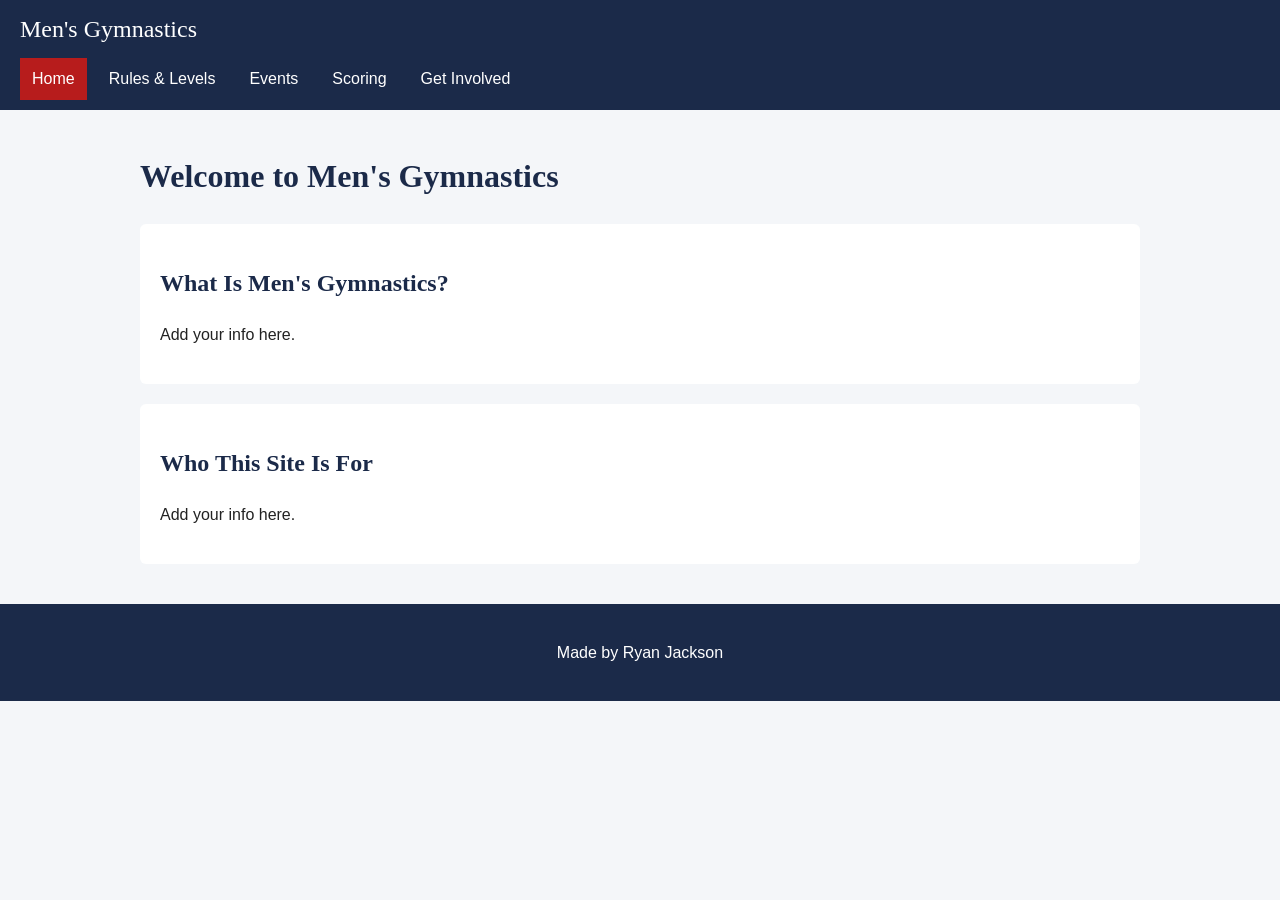
==== index.html @ f92db562 "Add files via upload" ====
<!DOCTYPE html>
<html lang="en">
<head>
  <meta charset="UTF-8">
  <meta name="viewport" content="width=device-width, initial-scale=1.0">
  <title>Home | Men's Gymnastics</title>
  <link rel="stylesheet" href="style.css">
</head>
<body>
  <!-- Header and navigation (same on every page) -->
  <header>
    <p>Men's Gymnastics</p>
    <nav>
      <ul>
        <li><a href="home.html" aria-current="page">Home</a></li>
        <li><a href="rules.html">Rules &amp; Levels</a></li>
        <li><a href="events.html">Events</a></li>
        <li><a href="scoring.html">Scoring</a></li>
        <li><a href="join.html">Get Involved</a></li>
      </ul>
    </nav>
  </header>

  <main>
    <h1>Welcome to Men's Gymnastics</h1>

    <!-- Intro -->
    <section class="box">
      <h2>What Is Men's Gymnastics?</h2>
      <p>Add your info here.</p>
    </section>

    <!-- Who the site is for -->
    <section class="box">
      <h2>Who This Site Is For</h2>
      <p>Add your info here.</p>
    </section>
  </main>

  <!-- Footer (same on every page) -->
  <footer>
    <p>Made by Ryan Jackson</p>
  </footer>
</body>
</html>
---- style.css ----
/* ==========================================
   style.css - one stylesheet for all 5 pages
   ========================================== */

/* ---------- Shared styles (every page) ---------- */
body {
  margin: 0;
  font-family: Arial, sans-serif;   /* font 1: body text */
  line-height: 1.6;
  background-color: #f4f6f9;
  color: #222222;
}

h1, h2, h3 {
  font-family: Georgia, serif;      /* font 2: headings */
  color: #1b2a49;
}

/* Header: position sticky keeps it at the top while scrolling */
header {
  position: sticky;
  top: 0;
  padding: 10px 20px;
  background-color: #1b2a49;
  color: #ffffff;
}

header p {
  margin: 0;
  font-family: Georgia, serif;
  font-size: 1.5rem;
}

/* Navigation bar */
nav ul {
  display: flex;
  gap: 10px;
  margin: 10px 0 0;
  padding: 0;
  list-style: none;
}

nav a {
  display: block;
  padding: 8px 12px;
  color: #ffffff;
  text-decoration: none;
}

nav a:hover,
nav a[aria-current="page"] {
  background-color: #b71c1c;
}

/* Position relative: the link moves up 2px when hovered */
nav a:hover {
  position: relative;
  top: -2px;
}

/* Main content area */
main {
  max-width: 1000px;
  margin: 0 auto;
  padding: 20px;
}

/* White content box */
.box {
  margin-bottom: 20px;
  padding: 20px;
  background-color: #ffffff;
  border-radius: 6px;
}

a {
  color: #b71c1c;
}

footer {
  padding: 20px;
  background-color: #1b2a49;
  color: #ffffff;
  text-align: center;
}

footer a {
  color: #f2b705;
}

/* ---------- Rules page (rules.html) ---------- */
table {
  width: 100%;
  border-collapse: collapse;
}

th, td {
  padding: 10px;
  border: 1px solid #cccccc;
  text-align: left;
}

th {
  background-color: #1b2a49;
  color: #ffffff;
}

/* ---------- Events page (events.html) ---------- */
.events {
  display: flex;
  flex-wrap: wrap;
  gap: 20px;
}

.events .box {
  flex: 1 1 280px;
  border-top: 5px solid #b71c1c;
}

/* ---------- Scoring page (scoring.html) ---------- */
.scores {
  display: flex;
  gap: 20px;
}

.scores .box {
  flex: 1;
  border-left: 5px solid #f2b705;
}

/* ---------- Get Involved page (join.html) ---------- */
label {
  display: block;
  margin-top: 15px;
  font-weight: bold;
}

input, select, textarea {
  width: 100%;
  padding: 8px;
  box-sizing: border-box;
}

button {
  margin-top: 15px;
  padding: 10px 20px;
  border: none;
  background-color: #b71c1c;
  color: #ffffff;
  cursor: pointer;
}

/* ==========================================
   MEDIA QUERY - small screens (700px and below)
   ========================================== */
@media (max-width: 700px) {
  /* nav links stack one per row */
  nav ul {
    flex-direction: column;
  }

  /* header stops sticking so it doesn't cover the page */
  header {
    position: static;
  }

  /* score boxes stack */
  .scores {
    flex-direction: column;
  }
}
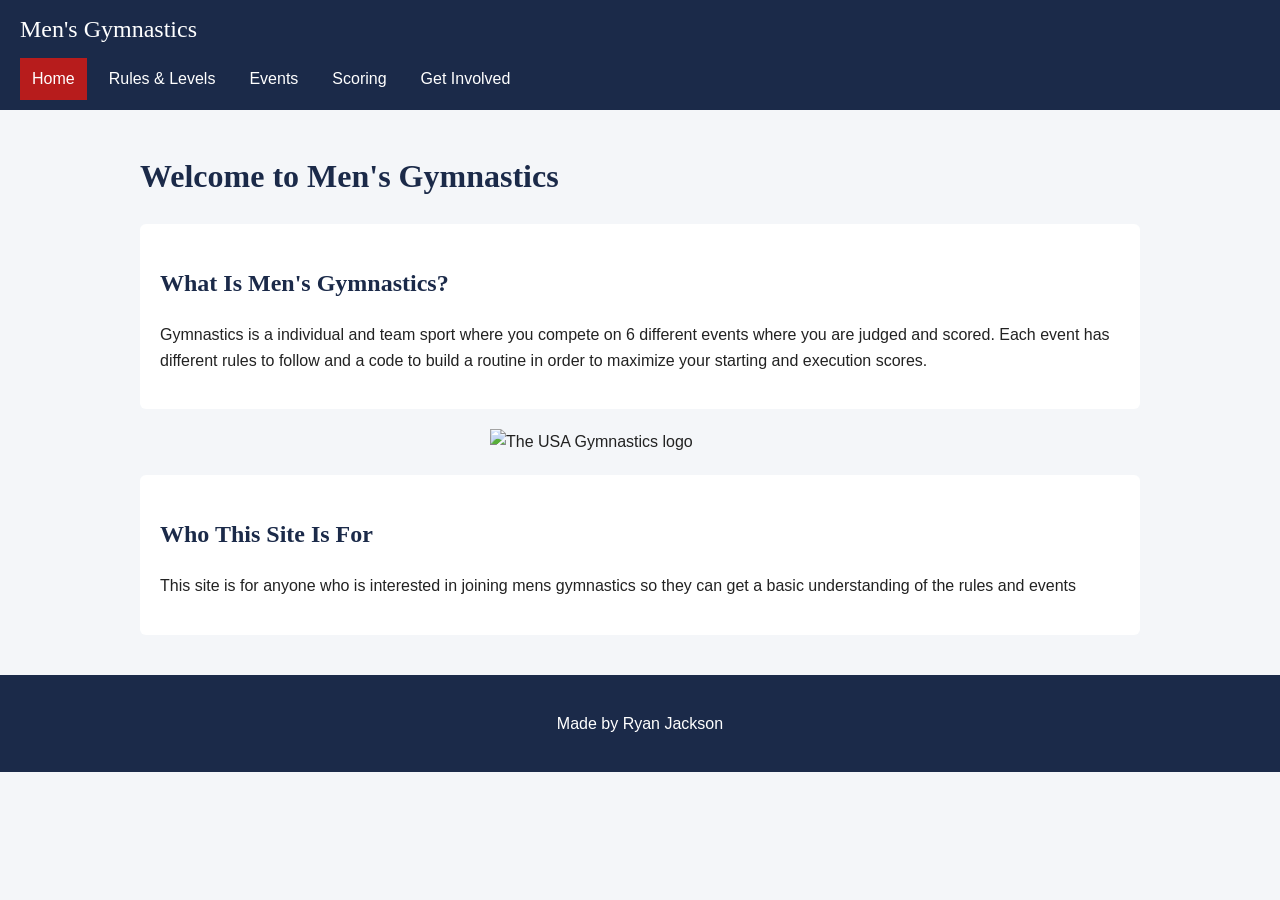
==== commit 4d1ddfcb: "Add files via upload" ====
--- a/index.html
+++ b/index.html
@@ -7,12 +7,11 @@
   <link rel="stylesheet" href="style.css">
 </head>
 <body>
-  <!-- Header and navigation (same on every page) -->
   <header>
     <p>Men's Gymnastics</p>
     <nav>
       <ul>
-        <li><a href="home.html" aria-current="page">Home</a></li>
+        <li><a href="index.html" aria-current="page">Home</a></li>
         <li><a href="rules.html">Rules &amp; Levels</a></li>
         <li><a href="events.html">Events</a></li>
         <li><a href="scoring.html">Scoring</a></li>
@@ -24,20 +23,22 @@
   <main>
     <h1>Welcome to Men's Gymnastics</h1>
 
-    <!-- Intro -->
+
     <section class="box">
       <h2>What Is Men's Gymnastics?</h2>
-      <p>Add your info here.</p>
+      <p>Gymnastics is a individual and team sport where you compete on 6 different events where you are judged and scored.
+        Each event has different rules to follow and a code to build a routine in order to maximize your starting and execution scores.
+      </p>
     </section>
 
-    <!-- Who the site is for -->
+    <img class="logo" src="https://gymnastics-now.com/wp-content/uploads/2022/08/USAG_primary_RGB.png" alt="The USA Gymnastics logo">
+
     <section class="box">
       <h2>Who This Site Is For</h2>
-      <p>Add your info here.</p>
+      <p>This site is for anyone who is interested in joining mens gymnastics so they can get a basic understanding of the rules and events</p>
     </section>
   </main>
 
-  <!-- Footer (same on every page) -->
   <footer>
     <p>Made by Ryan Jackson</p>
   </footer>
--- a/style.css
+++ b/style.css
@@ -1,22 +1,24 @@
-/* ==========================================
-   style.css - one stylesheet for all 5 pages
-   ========================================== */
-
-/* ---------- Shared styles (every page) ---------- */
 body {
   margin: 0;
-  font-family: Arial, sans-serif;   /* font 1: body text */
+  font-family: Arial, sans-serif; 
   line-height: 1.6;
   background-color: #f4f6f9;
   color: #222222;
 }
 
 h1, h2, h3 {
-  font-family: Georgia, serif;      /* font 2: headings */
+  font-family: Georgia, serif;  
   color: #1b2a49;
 }
 
-/* Header: position sticky keeps it at the top while scrolling */
+.logo {
+  display: block;
+  width: 100%;
+  max-width: 300px;
+  height: auto;
+  margin: 20px auto;
+}
+
 header {
   position: sticky;
   top: 0;
@@ -31,7 +33,6 @@
   font-size: 1.5rem;
 }
 
-/* Navigation bar */
 nav ul {
   display: flex;
   gap: 10px;
@@ -52,20 +53,19 @@
   background-color: #b71c1c;
 }
 
-/* Position relative: the link moves up 2px when hovered */
+
 nav a:hover {
   position: relative;
   top: -2px;
 }
 
-/* Main content area */
+
 main {
   max-width: 1000px;
   margin: 0 auto;
   padding: 20px;
 }
 
-/* White content box */
 .box {
   margin-bottom: 20px;
   padding: 20px;
@@ -88,7 +88,6 @@
   color: #f2b705;
 }
 
-/* ---------- Rules page (rules.html) ---------- */
 table {
   width: 100%;
   border-collapse: collapse;
@@ -105,7 +104,6 @@
   color: #ffffff;
 }
 
-/* ---------- Events page (events.html) ---------- */
 .events {
   display: flex;
   flex-wrap: wrap;
@@ -117,7 +115,6 @@
   border-top: 5px solid #b71c1c;
 }
 
-/* ---------- Scoring page (scoring.html) ---------- */
 .scores {
   display: flex;
   gap: 20px;
@@ -128,7 +125,7 @@
   border-left: 5px solid #f2b705;
 }
 
-/* ---------- Get Involved page (join.html) ---------- */
+
 label {
   display: block;
   margin-top: 15px;
@@ -140,7 +137,6 @@
   padding: 8px;
   box-sizing: border-box;
 }
-
 button {
   margin-top: 15px;
   padding: 10px 20px;
@@ -150,21 +146,17 @@
   cursor: pointer;
 }
 
-/* ==========================================
-   MEDIA QUERY - small screens (700px and below)
-   ========================================== */
+
 @media (max-width: 700px) {
-  /* nav links stack one per row */
   nav ul {
     flex-direction: column;
   }
 
-  /* header stops sticking so it doesn't cover the page */
+  
   header {
     position: static;
   }
 
-  /* score boxes stack */
   .scores {
     flex-direction: column;
   }
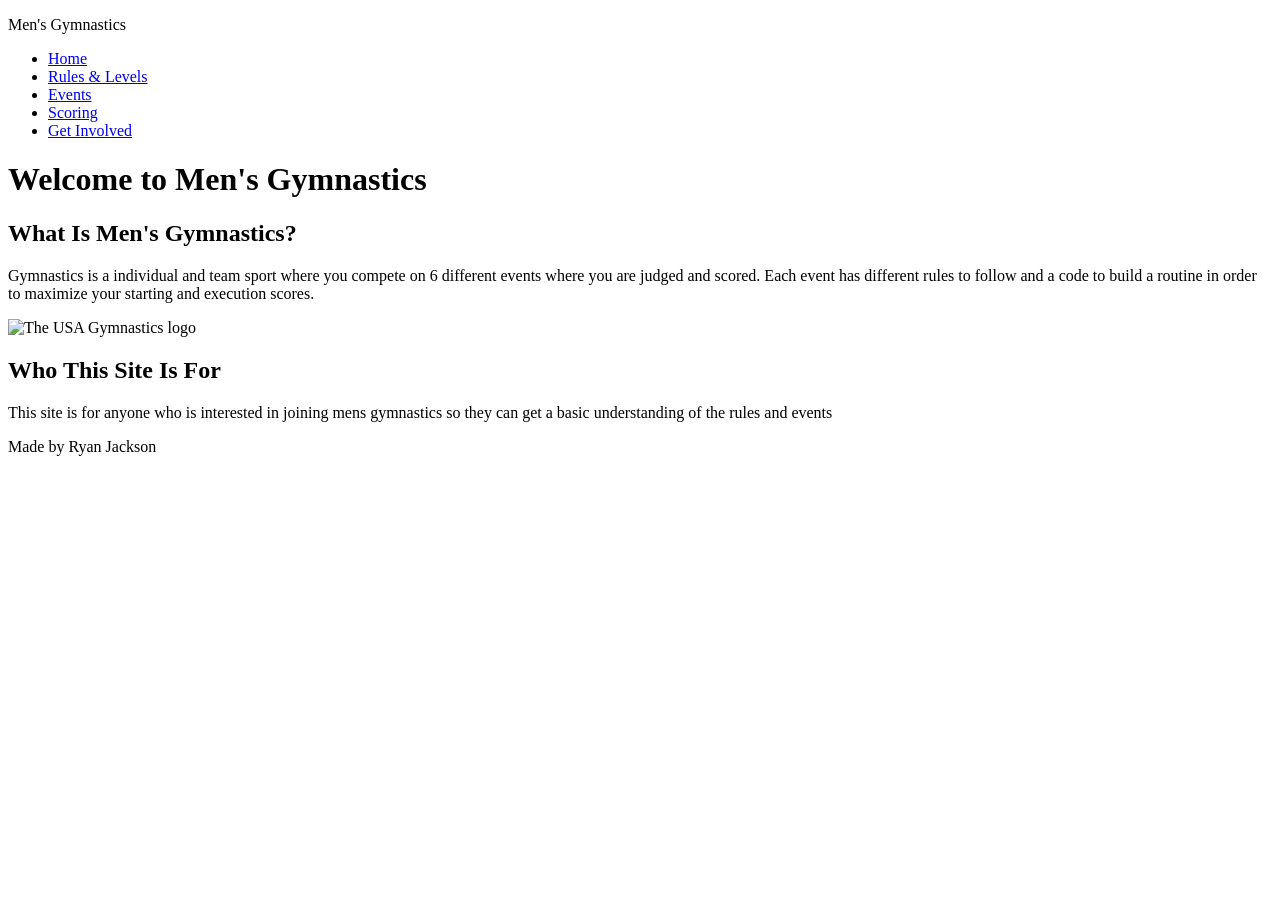
==== commit 9982f5f7: "Add files via upload" ====
--- a/index.html
+++ b/index.html
@@ -4,7 +4,7 @@
   <meta charset="UTF-8">
   <meta name="viewport" content="width=device-width, initial-scale=1.0">
   <title>Home | Men's Gymnastics</title>
-  <link rel="stylesheet" href="style.css">
+  <link rel="stylesheet" href="css/style.css">
 </head>
 <body>
   <header>
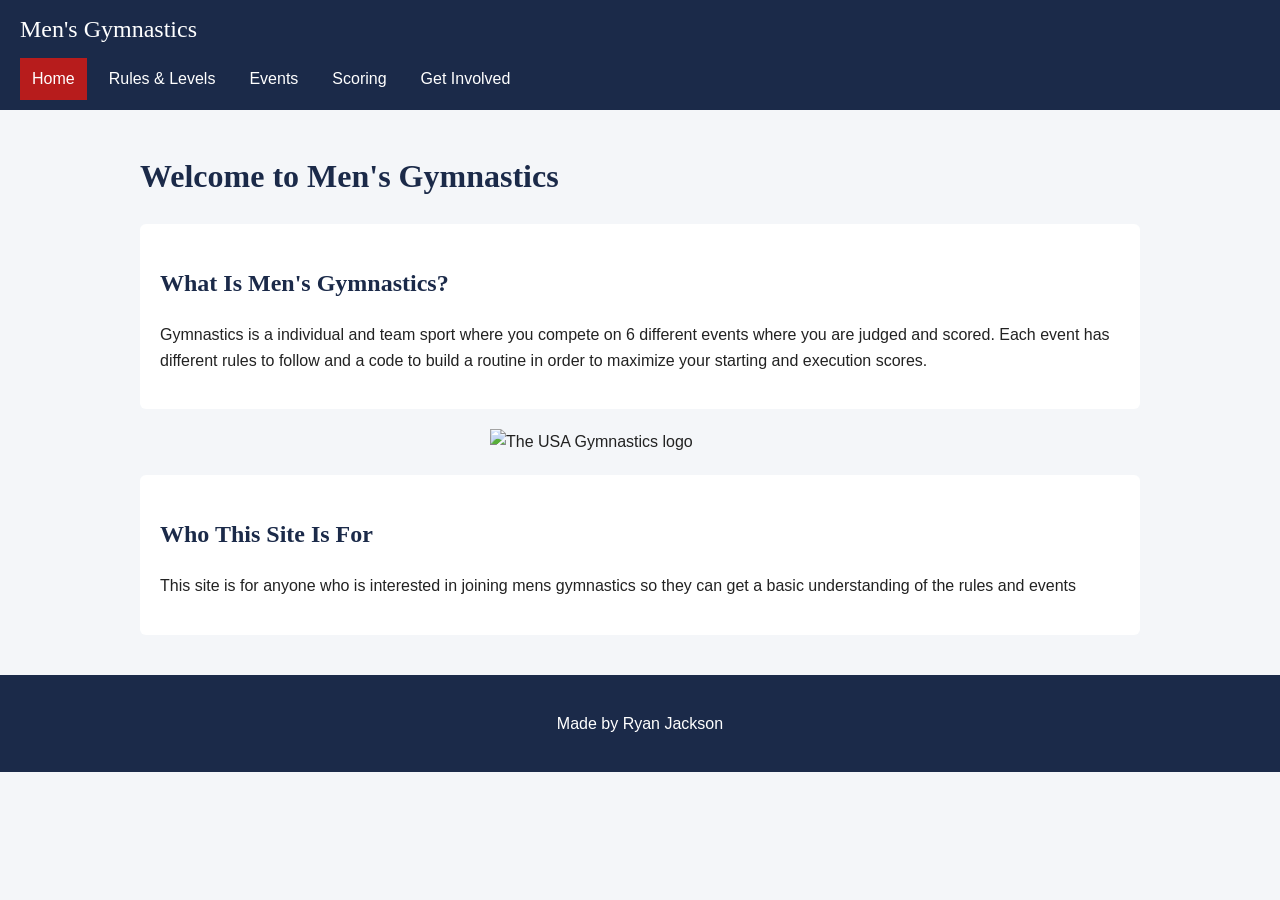
==== commit b5cc6677: "Add files via upload" ====
--- a/index.html
+++ b/index.html
@@ -4,7 +4,7 @@
   <meta charset="UTF-8">
   <meta name="viewport" content="width=device-width, initial-scale=1.0">
   <title>Home | Men's Gymnastics</title>
-  <link rel="stylesheet" href="css/style.css">
+  <link rel="stylesheet" href="style.css">
 </head>
 <body>
   <header>
--- a/style.css
+++ b/style.css
@@ -0,0 +1,163 @@
+body {
+  margin: 0;
+  font-family: Arial, sans-serif; 
+  line-height: 1.6;
+  background-color: #f4f6f9;
+  color: #222222;
+}
+
+h1, h2, h3 {
+  font-family: Georgia, serif;  
+  color: #1b2a49;
+}
+
+.logo {
+  display: block;
+  width: 100%;
+  max-width: 300px;
+  height: auto;
+  margin: 20px auto;
+}
+
+header {
+  position: sticky;
+  top: 0;
+  padding: 10px 20px;
+  background-color: #1b2a49;
+  color: #ffffff;
+}
+
+header p {
+  margin: 0;
+  font-family: Georgia, serif;
+  font-size: 1.5rem;
+}
+
+nav ul {
+  display: flex;
+  gap: 10px;
+  margin: 10px 0 0;
+  padding: 0;
+  list-style: none;
+}
+
+nav a {
+  display: block;
+  padding: 8px 12px;
+  color: #ffffff;
+  text-decoration: none;
+}
+
+nav a:hover,
+nav a[aria-current="page"] {
+  background-color: #b71c1c;
+}
+
+
+nav a:hover {
+  position: relative;
+  top: -2px;
+}
+
+
+main {
+  max-width: 1000px;
+  margin: 0 auto;
+  padding: 20px;
+}
+
+.box {
+  margin-bottom: 20px;
+  padding: 20px;
+  background-color: #ffffff;
+  border-radius: 6px;
+}
+
+a {
+  color: #b71c1c;
+}
+
+footer {
+  padding: 20px;
+  background-color: #1b2a49;
+  color: #ffffff;
+  text-align: center;
+}
+
+footer a {
+  color: #f2b705;
+}
+
+table {
+  width: 100%;
+  border-collapse: collapse;
+}
+
+th, td {
+  padding: 10px;
+  border: 1px solid #cccccc;
+  text-align: left;
+}
+
+th {
+  background-color: #1b2a49;
+  color: #ffffff;
+}
+
+.events {
+  display: flex;
+  flex-wrap: wrap;
+  gap: 20px;
+}
+
+.events .box {
+  flex: 1 1 280px;
+  border-top: 5px solid #b71c1c;
+}
+
+.scores {
+  display: flex;
+  gap: 20px;
+}
+
+.scores .box {
+  flex: 1;
+  border-left: 5px solid #f2b705;
+}
+
+
+label {
+  display: block;
+  margin-top: 15px;
+  font-weight: bold;
+}
+
+input, select, textarea {
+  width: 100%;
+  padding: 8px;
+  box-sizing: border-box;
+}
+button {
+  margin-top: 15px;
+  padding: 10px 20px;
+  border: none;
+  background-color: #b71c1c;
+  color: #ffffff;
+  cursor: pointer;
+}
+
+
+@media (max-width: 700px) {
+  nav ul {
+    flex-direction: column;
+  }
+
+  
+  header {
+    position: static;
+  }
+
+  .scores {
+    flex-direction: column;
+  }
+}
